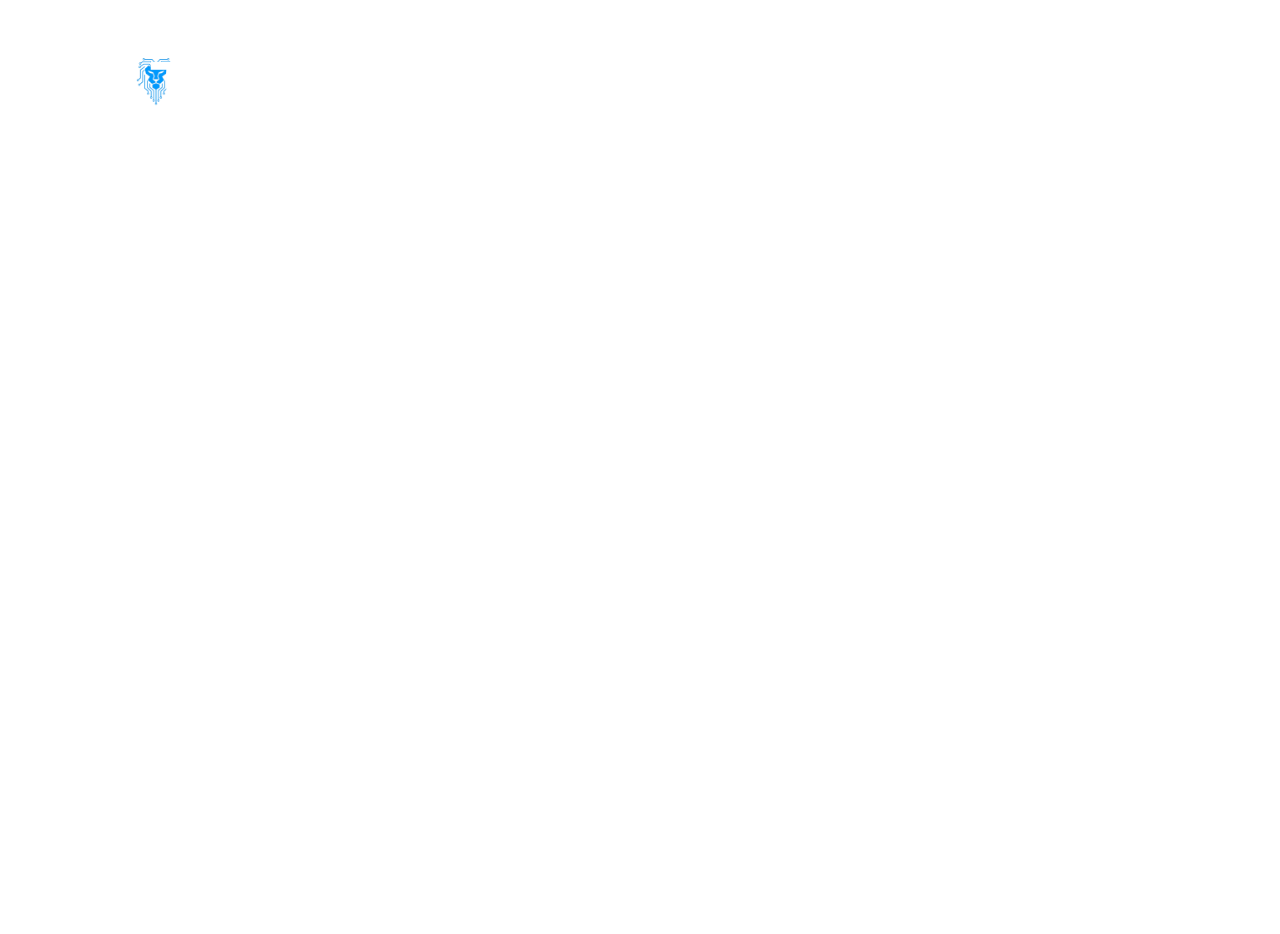
==== ai-news-1/index.html @ 2048b032 "Finished UI Remake" ====
<!DOCTYPE html>
<html lang="en">
<head>
    <meta charset="UTF-8">
    <meta name="viewport" content="width=device-width, initial-scale=1.0">
    <title>BestCoder1877</title>
    <link rel="stylesheet" href="style.css">
</head>
<body>
    <div class="banner">
        <div class="navbar">
            <a href="https://www.bestcoder1877.github.io"><img src="logo.png" class="logo"></a>
            <ul>
                <li><a href="https://bestcoder1877.github.io/ran-num/">Random Number</a></li>
                <li><a href="https://bestcoder1877.github.io/ai-news-1/">Tech News By AI</a></li>
            </ul>
        </div>
    </div>
    <div class="content">
        <h1>Tech Headlines that Sizzle: AI Advancements, Lunar Ambitions, and Tesla's Rocky Road</h1>

        <h2>Tesla's Autopilot Stumbles: A 2 Million-Vehicle Recall</h2>
        <p>Tesla's self-driving dreams hit a bump as the NHTSA raises concerns about Autopilot. Over 2 million vehicles face software updates due to safety issues, leaving investors and consumers wondering about the technology's future.</p>
      
        <h2>Google's AI Powerhouse Goes Public: The Gemini Pro Revolution</h2>
        <p>Get ready for an AI-powered future! Google opens access to its Gemini Pro model, unleashing its potential for developers to create innovative tools across various industries. Prepare for AI-powered doctors and market-predicting algorithms – the possibilities are endless.</p>
      
        <h2>India Targets the Moon: A Giant Leap for Space Exploration</h2>
        <p>India joins the cosmic race with its ambitious goal of landing humans on the moon by 2040. This project marks a significant step forward for India's space program and could lead to exciting international collaboration and scientific advancements.</p>
      
        <h2>Beyond the Headlines: Reinforcing the Future of AI and Choosing the Perfect Mouse</h2>
        <p>Google's use of reinforcement learning to improve Gemini Pro highlights the ever-evolving nature of AI. Meanwhile, tech enthusiasts are on the hunt for the perfect wireless mouse, whether for lightning-fast clicks or ergonomic comfort.</p>
      
        <h2>Stay Curious, Stay Informed: A Tech World in Constant Flux</h2>
        <p>This is just a glimpse into the dynamic world of tech. From AI advancements to space exploration, there's always something new to discover. Stay curious, stay informed, and keep exploring the endless possibilities of technology!</p>
      
        <p>Want to delve deeper? Check out these resources:</p>
        <h6>Generated By Gemini Pro</h6>
    </div>
</body>
</html>
---- ai-news-1/style.css ----
*{
    margin: 0;
    padding: 0;
    font-family: sans-serif;
}
.banner{
    width: 100%;
    height: 100vh;
    background-image: url(https://i1.wp.com/ignitecorp.com.au/wp-content/uploads/2016/07/Website-background.jpg);
    background-size: cover;
    background-position: center;
}
.navbar{
    width: 85%;
    margin: auto;
    padding: 35px;
    display:flex;
    align-items: center;
    justify-content: space-between;
}
.logo{
    width: 120px;
    cursor: pointer;
}
.navbar ul li{
    list-style: none;
    display: inline-block;
    margin: 0 20px;
    position: relative;
}
.navbar ul li a{
    text-decoration: none;
    color: white;
    text-transform: uppercase;
}
.navbar ul li::after{
    content: "";
    height: 3px;
    width: 00%;
    background: #009688;
    position: absolute;
    left: 0;
    bottom: 0;
    transition: 0.5s;
}
.navbar ul li:hover::after{
    width: 100%;
}
.content{
    width: 100%;
    position: absolute;
    top: 50%;
    transform: translateY(-50%);
    text-align: center;
    color: white;
}
.content h1{
    font-size:70px ;
    margin-top: 80px;
}
.content p{
    margin: 20px auto;
    font-weight: 100;
    line-height: 25px;
}
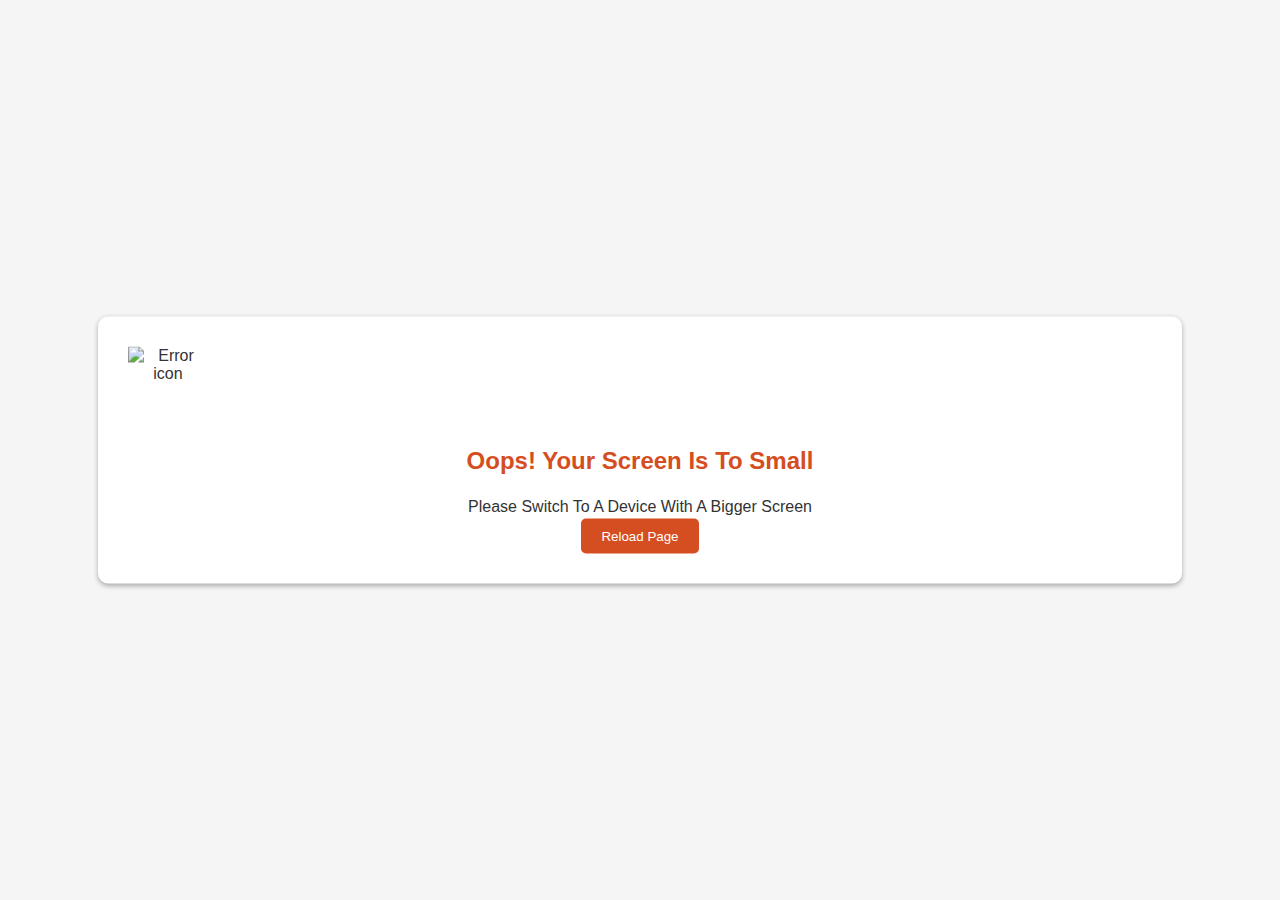
==== commit 7c5de102: "Size Fix And Tech News 3" ====
--- a/ai-news-1/index.html
+++ b/ai-news-1/index.html
@@ -4,16 +4,19 @@
 <head>
     <meta charset="UTF-8">
     <meta name="viewport" content="width=device-width, initial-scale=1.0">
-    <title>BestCoder1877</title>
+    <title>BestCoder1877 News</title>
     <link rel="stylesheet" href="style.css">
+    <link rel="stylesheet" href="https://fonts.googleapis.com/css2?family=Material+Symbols+Outlined:opsz,wght,FILL,GRAD@20..48,100..700,0..1,-50..200" />
+    <link rel="icon" type="image/x-icon" href="/logo.ico">
 </head>
 <body>
     <div class="banner">
         <div class="navbar">
-            <a href="https://www.bestcoder1877.github.io"><img src="logo.png" class="logo"></a>
+            <a href="https://bestcoder1877.github.io"><img src="logo.png" class="logo"></a>
             <ul>
-                <li><a href="https://bestcoder1877.github.io/ran-num/">Random Number</a></li>
-                <li><a href="https://bestcoder1877.github.io/ai-news-1/">Tech News By AI</a></li>
+                <li><a href="https://bestcoder1877.github.io/ran-num/"><span class="material-symbols-outlined">shuffle</span></a></li>
+                <li><a href="https://bestcoder1877.github.io/ai-news-homepage/"><span class="material-symbols-outlined">newspaper</span></a></li></a></li>
+                <li><a href="https://www.youtube.com/@thebestcoderever1877"><span class="material-symbols-outlined">youtube_activity</span></a></li>
             </ul>
         </div>
     </div>
@@ -38,5 +41,6 @@
         <p>Want to delve deeper? Check out these resources:</p>
         <h6>Generated By Gemini Pro</h6>
     </div>
+    <script src="size.js"></script>
 </body>
 </html>
--- a/ai-news-1/style.css
+++ b/ai-news-1/style.css
@@ -62,4 +62,4 @@
     margin: 20px auto;
     font-weight: 100;
     line-height: 25px;
-}+}
